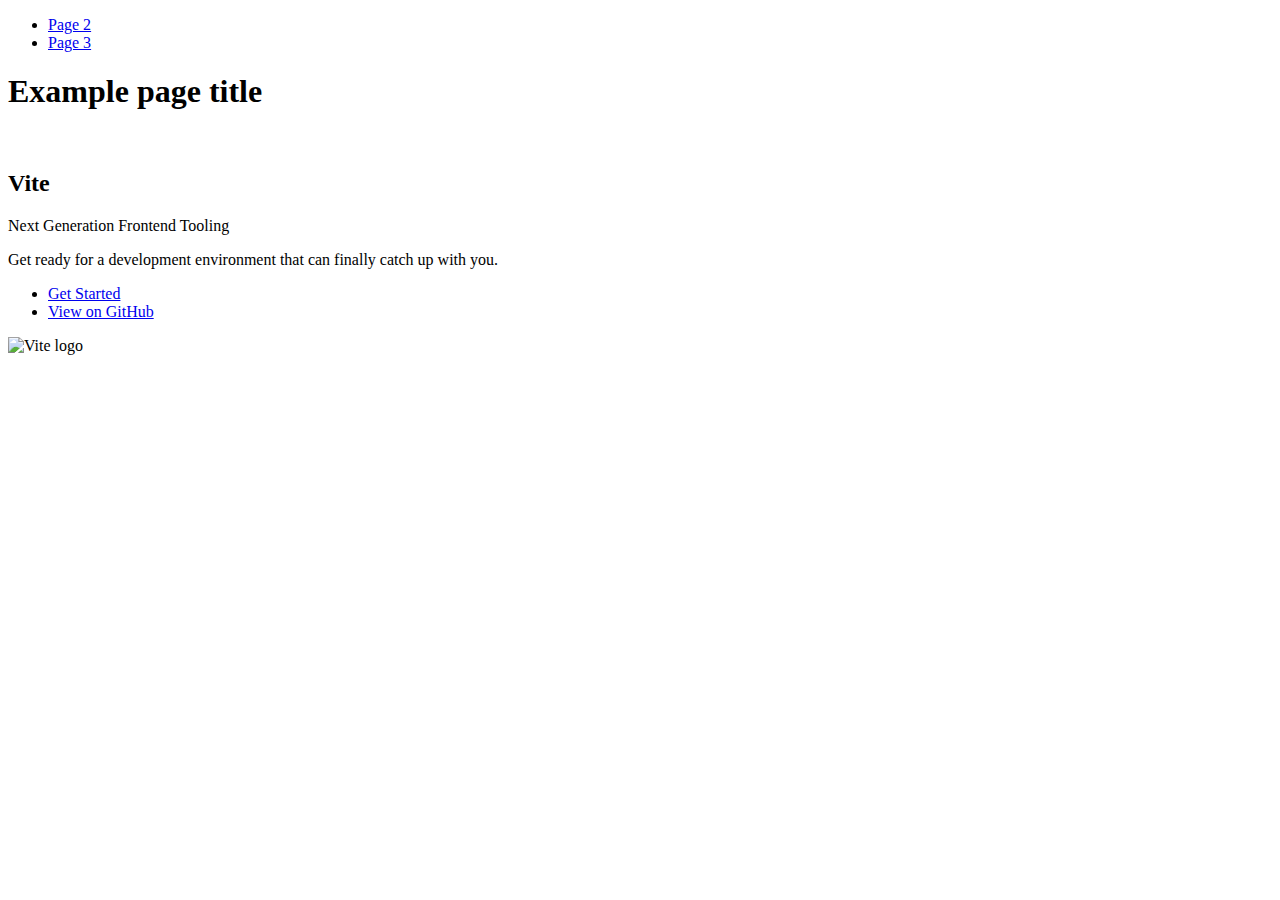
==== index.html @ 099825d8 "Deploying to gh-pages from @ mestn1y1/goit-js-hw-11@2e3d71d12f5c19130c30c0b0c4ea7f5fd752130b 🚀" ====
<!DOCTYPE html>
<html lang="en">
  <head>
    <meta charset="UTF-8" />
    <link rel="icon" type="image/svg+xml" href="/goit-js-hw-11/favicon.svg" />
    <meta name="viewport" content="width=device-width, initial-scale=1.0" />
    <title>Vanilla App Template</title>
    
    <script type="module" crossorigin src="/goit-js-hw-11/commonHelpers.js"></script>
    <link rel="stylesheet" href="/goit-js-hw-11/assets/index-10c40100.css">
  </head>
  <body>
    <header class="header">
  <nav class="nav">
    <ul class="nav-list">
      <li class="nav-item">
        <a href="./page-2.html" class="nav-link">Page 2</a>
      </li>

      <li class="nav-item">
        <a href="./page-3.html" class="nav-link">Page 3</a>
      </li>
    </ul>
  </nav>
</header>


    <section>
      <h1>Example page title</h1>
      <!-- Path to images as from index.html file -->
      <img src="/goit-js-hw-11/assets/javascript-8dac5379.svg" alt="" />
    </section>

    <!-- Loads the specified .html file -->
    <section class="vite-promo">
  <div class="container">
    <div class="wrapper">
      <h2 class="title">
        <span class="gradient">Vite</span>
      </h2>
      <p class="text">Next Generation Frontend Tooling</p>
      <p class="tagline">
        Get ready for a development environment that can finally catch up with
        you.
      </p>

      <ul class="actions">
        <li class="action">
          <a
            class="link"
            href="https://vitejs.dev/guide/"
            target="_blank"
            rel="noopener noreferrer"
            >Get Started</a
          >
        </li>
        <li class="action">
          <a
            class="link"
            href="https://github.com/vitejs/vite"
            target="_blank"
            rel="noopener noreferrer"
            >View on GitHub</a
          >
        </li>
      </ul>
    </div>

    <div class="thumb">
      <!-- Path to images as from index.html file -->
      <img
        class="pic"
        src="/goit-js-hw-11/assets/vite-logo-51249ca9.png"
        alt="Vite logo"
        width="640"
        height="640"
      />
    </div>
  </div>
</section>


    
  </body>
</html>
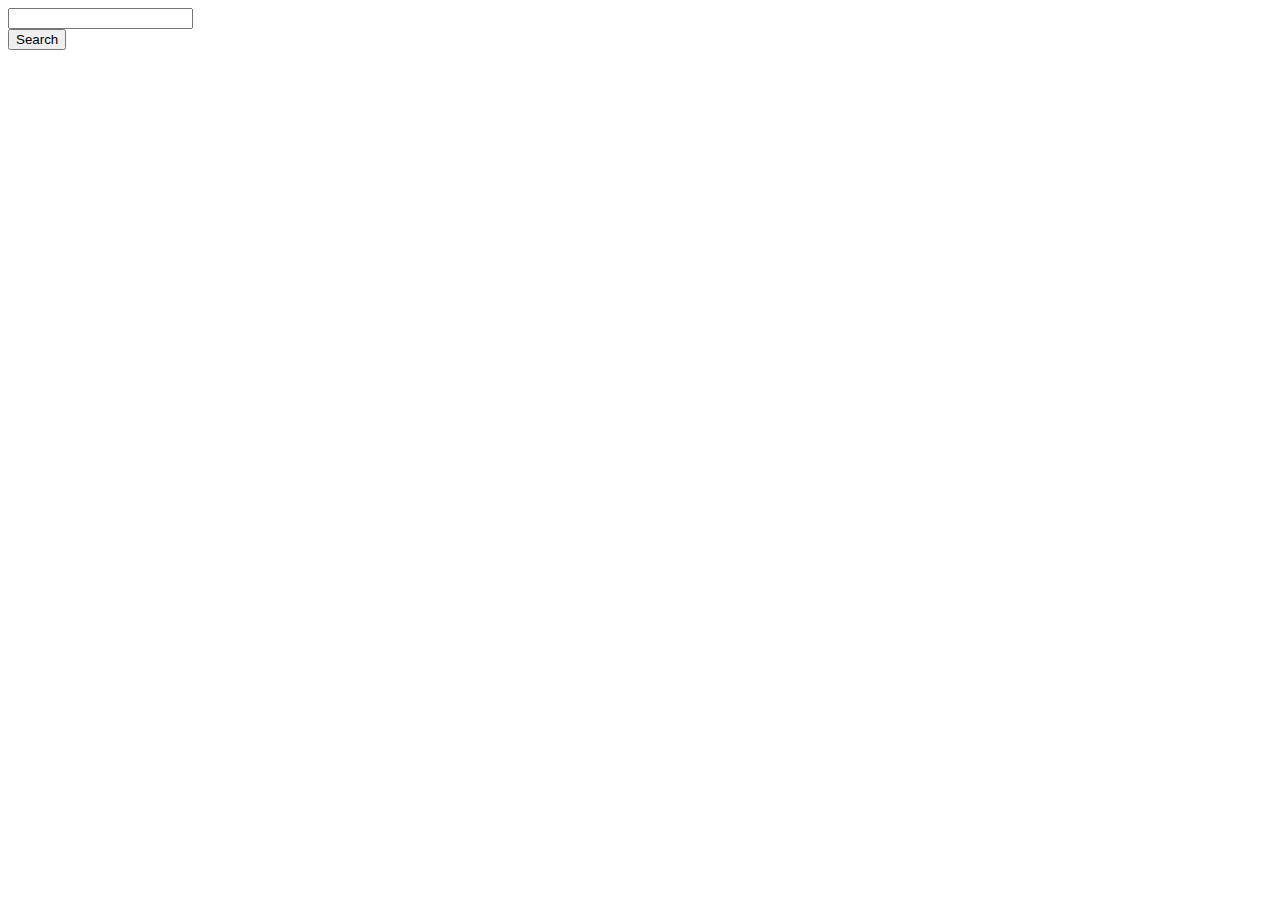
==== commit aa3a149b: "Deploying to gh-pages from @ mestn1y1/goit-js-hw-11@ece7fd1a790efab2d2f326b185ab695a9c898be8 🚀" ====
--- a/index.html
+++ b/index.html
@@ -2,84 +2,23 @@
 <html lang="en">
   <head>
     <meta charset="UTF-8" />
-    <link rel="icon" type="image/svg+xml" href="/goit-js-hw-11/favicon.svg" />
+    <link rel="icon" type="image/svg+xml" href="/favicon.svg" />
     <meta name="viewport" content="width=device-width, initial-scale=1.0" />
-    <title>Vanilla App Template</title>
+    <title>Home Work 11</title>
     
     <script type="module" crossorigin src="/goit-js-hw-11/commonHelpers.js"></script>
-    <link rel="stylesheet" href="/goit-js-hw-11/assets/index-10c40100.css">
+    <link rel="stylesheet" href="/goit-js-hw-11/assets/index-c9db6b34.css">
   </head>
   <body>
-    <header class="header">
-  <nav class="nav">
-    <ul class="nav-list">
-      <li class="nav-item">
-        <a href="./page-2.html" class="nav-link">Page 2</a>
-      </li>
+    <form class="form-inline search-form">
+      <div class="form-group">
+        <input type="text" class="form-control" name="query" />
+      </div>
 
-      <li class="nav-item">
-        <a href="./page-3.html" class="nav-link">Page 3</a>
-      </li>
-    </ul>
-  </nav>
-</header>
+      <button type="submit" class="btn btn-primary">Search</button>
+    </form>
 
-
-    <section>
-      <h1>Example page title</h1>
-      <!-- Path to images as from index.html file -->
-      <img src="/goit-js-hw-11/assets/javascript-8dac5379.svg" alt="" />
-    </section>
-
-    <!-- Loads the specified .html file -->
-    <section class="vite-promo">
-  <div class="container">
-    <div class="wrapper">
-      <h2 class="title">
-        <span class="gradient">Vite</span>
-      </h2>
-      <p class="text">Next Generation Frontend Tooling</p>
-      <p class="tagline">
-        Get ready for a development environment that can finally catch up with
-        you.
-      </p>
-
-      <ul class="actions">
-        <li class="action">
-          <a
-            class="link"
-            href="https://vitejs.dev/guide/"
-            target="_blank"
-            rel="noopener noreferrer"
-            >Get Started</a
-          >
-        </li>
-        <li class="action">
-          <a
-            class="link"
-            href="https://github.com/vitejs/vite"
-            target="_blank"
-            rel="noopener noreferrer"
-            >View on GitHub</a
-          >
-        </li>
-      </ul>
-    </div>
-
-    <div class="thumb">
-      <!-- Path to images as from index.html file -->
-      <img
-        class="pic"
-        src="/goit-js-hw-11/assets/vite-logo-51249ca9.png"
-        alt="Vite logo"
-        width="640"
-        height="640"
-      />
-    </div>
-  </div>
-</section>
-
-
+    <div class="card-container"></div>
     
   </body>
 </html>
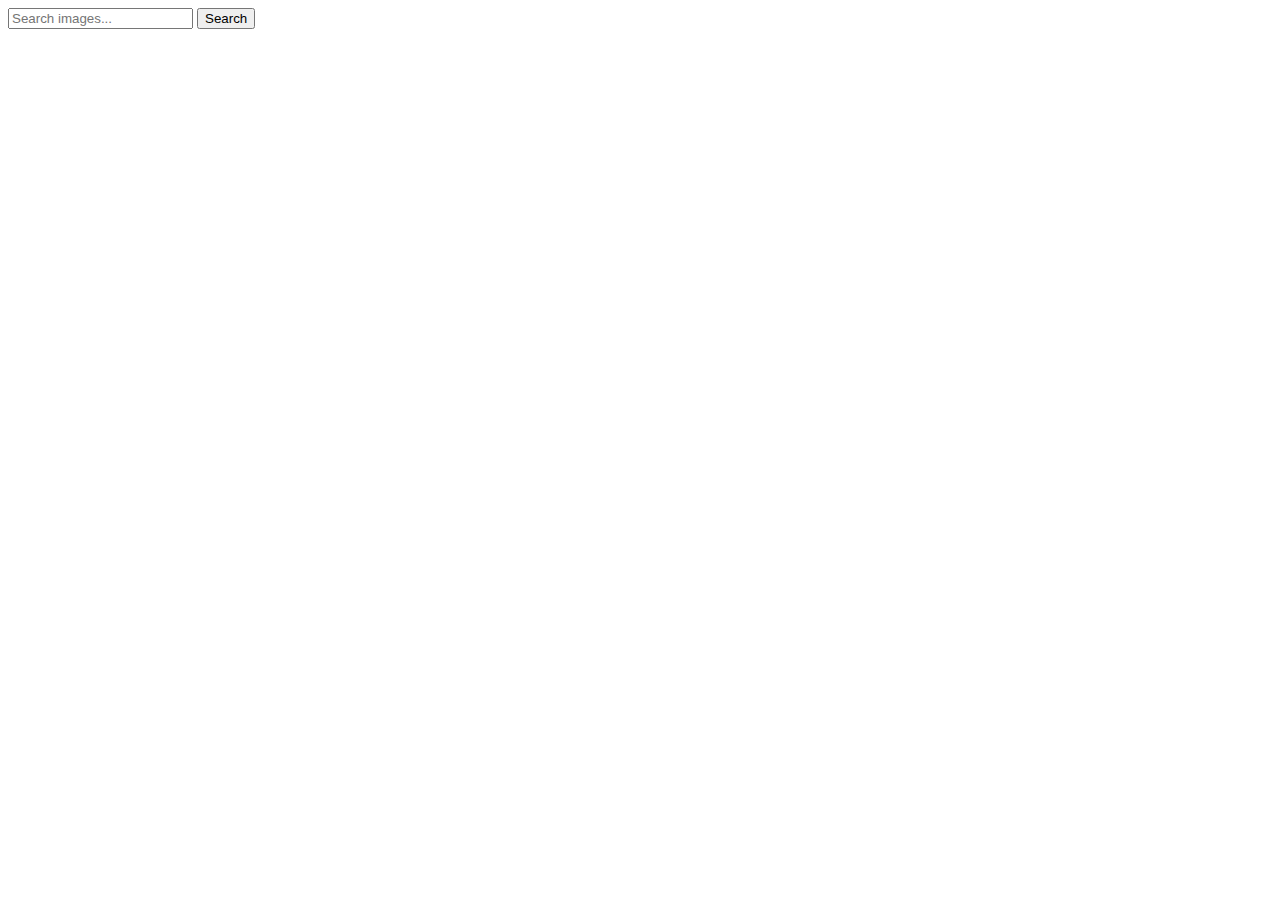
==== commit e409a015: "Deploying to gh-pages from @ mestn1y1/goit-js-hw-11@f1deb8cc0fd6eeb3b97364c011fe0b58abea945b 🚀" ====
--- a/index.html
+++ b/index.html
@@ -7,18 +7,24 @@
     <title>Home Work 11</title>
     
     <script type="module" crossorigin src="/goit-js-hw-11/commonHelpers.js"></script>
-    <link rel="stylesheet" href="/goit-js-hw-11/assets/index-c9db6b34.css">
+    <link rel="modulepreload" crossorigin href="/goit-js-hw-11/assets/vendor-f33cd494.js">
+    <link rel="stylesheet" href="/goit-js-hw-11/assets/index-f618482f.css">
   </head>
   <body>
-    <form class="form-inline search-form">
-      <div class="form-group">
-        <input type="text" class="form-control" name="query" />
-      </div>
+    <div class="container">
+      <form class="search-form">
+        <input
+          type="text"
+          class="form-control"
+          name="query"
+          placeholder="Search images..."
+        />
+        <button type="submit" class="btn btn-primary">Search</button>
+      </form>
+    </div>
 
-      <button type="submit" class="btn btn-primary">Search</button>
-    </form>
-
-    <div class="card-container"></div>
+    <a href=""></a>
+    <ul class="gallery"></ul>
     
   </body>
 </html>
